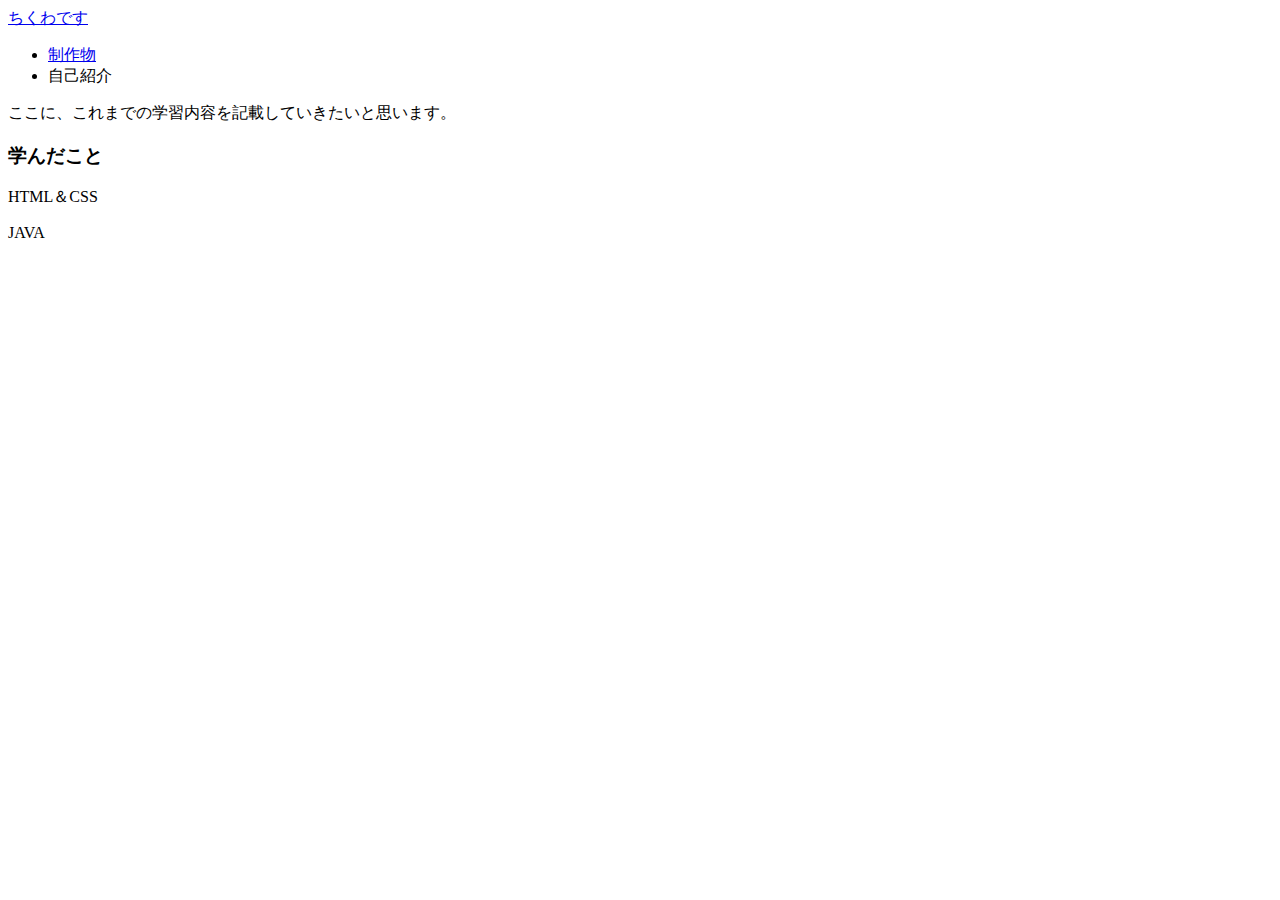
==== index.html @ d2a20df9 "Create index.html" ====
<!DOCTYPE html>
<html>
  <head>
    <meta charset="utf-8">
    <title>ちくわです</title>
    <link rel="stylesheet" href="stylesheet.css">
  </head>
  <body>
    <div class="header">
      <div class="header-logo">
        <a href=index.html>ちくわです</a>
      </div>
      <div class="header-list">
        <ul>
          <li>
            <a href="seisaku/seisaku.html">制作物</a>
          </li>
          <li>自己紹介</li>
        </ul>
      </div>
    </div>

    <div class="main">
      <div class="copy-container">
        ここに、これまでの学習内容を記載していきたいと思います。
      </div>
      
      <div class="contents">
        <h3 class="section-title">学んだこと</h3>
        <div class="contents-item">
 
          <p>HTML＆CSS</p>
        </div>
        <div class="contents-item">
      
          <p>JAVA</p>
        </div>
      </div>
    </div>
      
    <div class="footer">

    </div>
  </body>
</html>
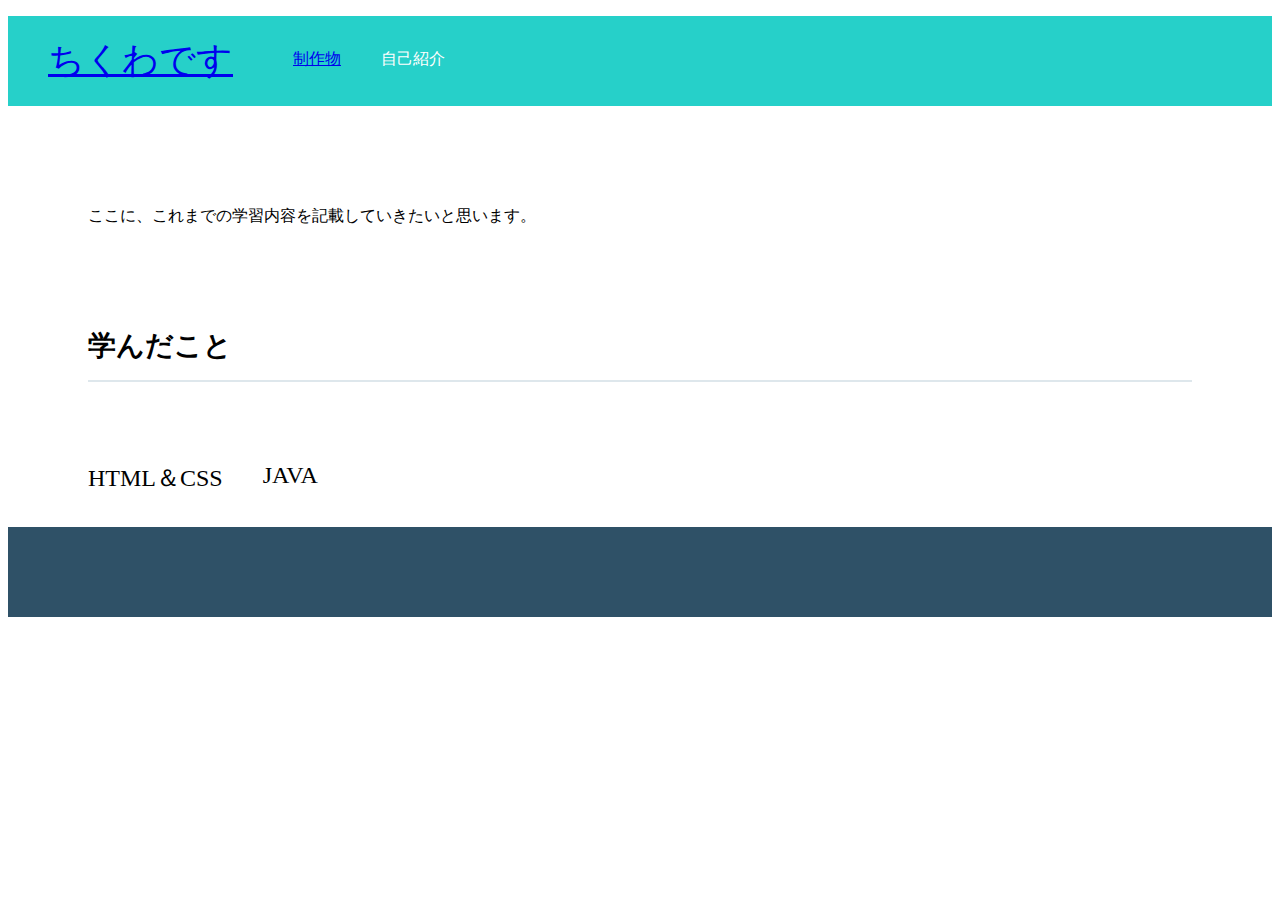
==== commit e1dc59a9: "Update index.html" ====
--- a/index.html
+++ b/index.html
@@ -13,7 +13,7 @@
       <div class="header-list">
         <ul>
           <li>
-            <a href="seisaku/seisaku.html">制作物</a>
+            <a href="seisaku/block.html">制作物</a>
           </li>
           <li>自己紹介</li>
         </ul>
--- a/stylesheet.css
+++ b/stylesheet.css
@@ -0,0 +1,85 @@
+body {
+  font-family: "Avenir Next";
+}
+
+li {
+  list-style: none;
+}
+
+.header {
+  background-color: #26d0c9;
+  color: #fff;
+  height: 90px;
+}
+
+.header-logo {
+  float: left;
+  font-size: 36px;
+  padding: 20px 40px;
+}
+
+.header-list li {
+  float: left;
+  padding: 33px 20px;
+}
+
+.main {
+  padding: 100px 80px;
+}
+
+.copy-container h1 {
+  font-size: 140px;
+}
+
+.copy-container h2 {
+  font-size: 60px;
+}
+
+.copy-container span {
+  color: #ff0000;
+}
+
+.contents {
+  height: 100px;
+  margin-top: 100px;
+}
+
+.section-title {
+  border-bottom: 2px solid #dee7ec;
+  font-size: 28px;
+  padding-bottom: 15px;
+  margin-bottom: 50px;
+}
+
+.contents-item {
+  float: left;
+  margin-right: 40px;
+}
+
+.contents-item p {
+  font-size: 24px;
+  margin-top: 30px;
+}
+
+.contact-form {
+  padding-top: 100px;
+}
+
+input,textarea{
+  width:400px;
+  margin-top:10px;
+  margin-bottom:30px;
+  padding:20px;
+  font-size:18px;
+  border:1px solid #dee7ec;
+}
+
+
+.footer {
+  background-color: #2f5167;
+  color: #fff;
+  height: 90px;
+}
+
+canvas { background: black; }
+
